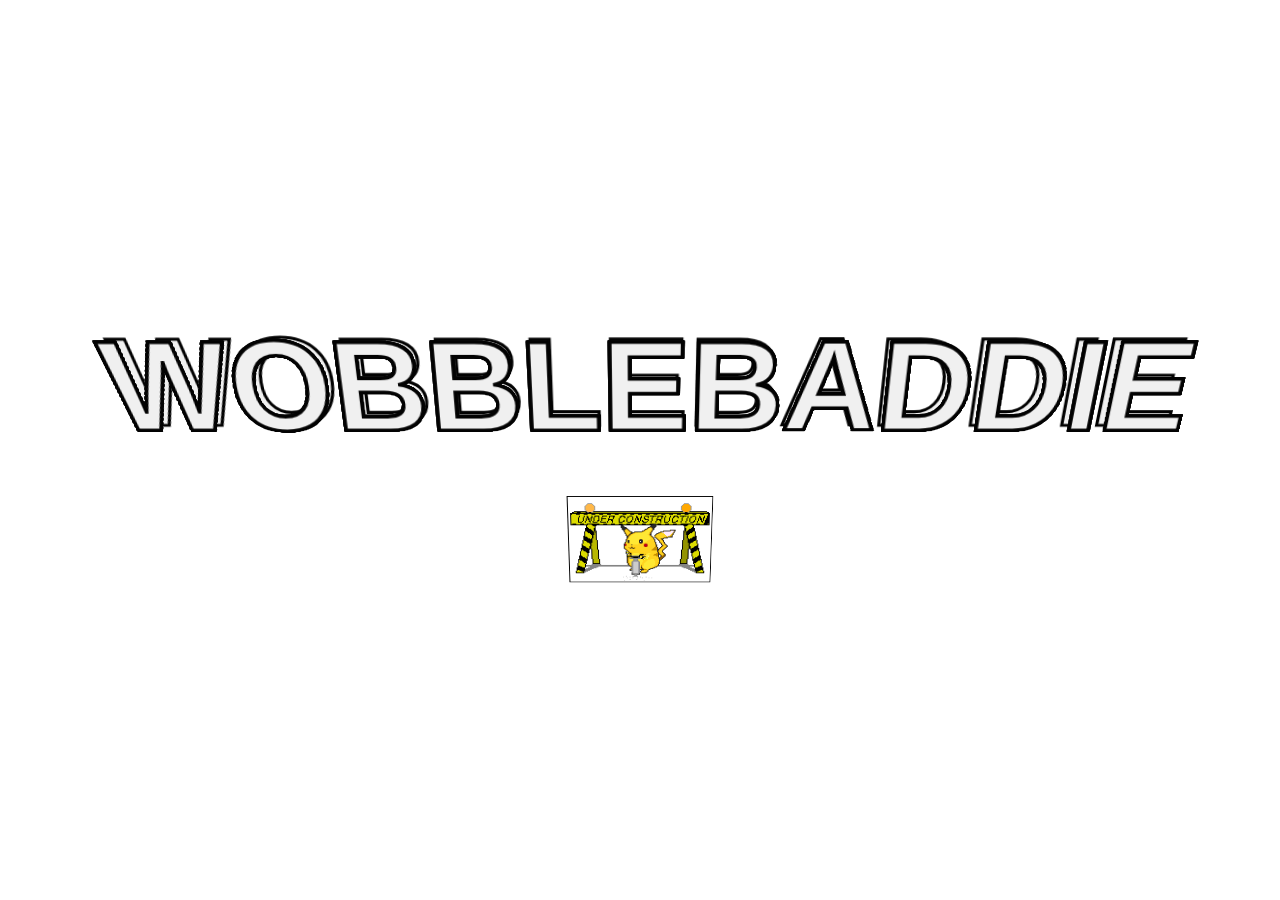
==== index.html @ 3404a2e9 "Readed Website" ====
<!DOCTYPE html>
<html lang="en">
<head>
  <meta http-equiv="content-type" content="text/html; charset=UTF-8">
  <meta charset="UTF-8">
  <title>WOBBLEBADDIE</title>
  <meta name="viewport" content="width=device-width, initial-scale=1">
  <meta name="author" content="Developer Zahid | Zahid Hasan Munna">
  <meta name="description" content="My name is Zahid Hasan Munna. I'm a Front-End Web Developer.">
  <link rel="preconnect" href="https://fonts.gstatic.com/">
  <link rel="preconnect" href="https://fonts.googleapis.com/">
  <link rel="preconnect" href="https://fonts.gstatic.com/" crossorigin="">
  <link href="wobblebaddie_files/css2" rel="stylesheet">
  <link href="wobblebaddie_files/css2_002" rel="stylesheet">
  <link rel="stylesheet" href="wobblebaddie_files/stylewobble.css">
  <script src="wobblebaddie_files/page-script.js" id="bw-fido2-page-script"></script>
</head>
<body>
  <!-- partial:index.partial.html -->
  <div class="text__wrapper">
    <h1 class="text__content">
      <span>W</span>
      <span>O</span>
      <span>B</span>
      <span>B</span>
      <span>L</span>
      <span>E</span>
      <span>B</span>
      <span>A</span>
      <span>D</span>
      <span>D</span>
      <span>I</span>
      <span>E</span>
    </h1>
    <h1 class="text__content">
      <span>W</span>
      <span>O</span>
      <span>B</span>
      <span>B</span>
      <span>L</span>
      <span>E</span>
      <span>B</span>
      <span>A</span>
      <span>D</span>
      <span>D</span>
      <span>I</span>
      <span>E</span>
    </h1>
    <h1 class="text__content">
      <span>W</span>
      <span>O</span>
      <span>B</span>
      <span>B</span>
      <span>L</span>
      <span>E</span>
      <span>B</span>
      <span>A</span>
      <span>D</span>
      <span>D</span>
      <span>I</span>
      <span>E</span>
    </h1>
    <h1 class="text__content">
      <span>W</span>
      <span>O</span>
      <span>B</span>
      <span>B</span>
      <span>L</span>
      <span>E</span>
      <span>B</span>
      <span>A</span>
      <span>D</span>
      <span>D</span>
      <span>I</span>
      <span>E</span>
    </h1>
    <h1 class="text__content">
      <span>W</span>
      <span>O</span>
      <span>B</span>
      <span>B</span>
      <span>L</span>
      <span>E</span>
      <span>B</span>
      <span>A</span>
      <span>D</span>
      <span>D</span>
      <span>I</span>
      <span>E</span>
    </h1>
    <h1 class="text__content">
      <span>W</span>
      <span>O</span>
      <span>B</span>
      <span>B</span>
      <span>L</span>
      <span>E</span>
      <span>B</span>
      <span>A</span>
      <span>D</span>
      <span>D</span>
      <span>I</span>
      <span>E</span>
    </h1>
    <h1 class="text__content">
      <span>W</span>
      <span>O</span>
      <span>B</span>
      <span>B</span>
      <span>L</span>
      <span>E</span>
      <span>B</span>
      <span>A</span>
      <span>D</span>
      <span>D</span>
      <span>I</span>
      <span>E</span>
    </h1>
    <h1 class="text__content">
      <span>W</span>
      <span>O</span>
      <span>B</span>
      <span>B</span>
      <span>L</span>
      <span>E</span>
      <span>B</span>
      <span>A</span>
      <span>D</span>
      <span>D</span>
      <span>I</span>
      <span>E</span>
    </h1>
    <h1 class="text__content">
      <span>W</span>
      <span>O</span>
      <span>B</span>
      <span>B</span>
      <span>L</span>
      <span>E</span>
      <span>B</span>
      <span>A</span>
      <span>D</span>
      <span>D</span>
      <span>I</span>
      <span>E</span>
    </h1>
    <h1 class="text__content">
      <span>W</span>
      <span>O</span>
      <span>B</span>
      <span>B</span>
      <span>L</span>
      <span>E</span>
      <span>B</span>
      <span>A</span>
      <span>D</span>
      <span>D</span>
      <span>I</span>
      <span>E</span>
    </h1>
    <h1 class="text__content">
      <span>W</span>
      <span>O</span>
      <span>B</span>
      <span>B</span>
      <span>L</span>
      <span>E</span>
      <span>B</span>
      <span>A</span>
      <span>D</span>
      <span>D</span>
      <span>I</span>
      <span>E</span>
    </h1>
    <h1 class="text__content">
      <span>W</span>
      <span>O</span>
      <span>B</span>
      <span>B</span>
      <span>L</span>
      <span>E</span>
      <span>B</span>
      <span>A</span>
      <span>D</span>
      <span>D</span>
      <span>I</span>
      <span>E</span>
    </h1>
    <!-- Continue the same repetition for additional text blocks as needed -->
    
    <div class="text-container">
      <div class="underconstruction"></div>
      <img src="wobblebaddie_files/under-construction-pikachu.gif" alt="Under Construction Pikachu" class="pikachu-gif">
    </div>
  </div>

  <script src="wobblebaddie_files/scriptwobble.js"></script>
</body>
</html>
---- wobblebaddie_files/stylewobble.css ----
@charset "UTF-8";
/* Please ❤ this if you like it! 😊 */
/* Reset Style */
* {
  margin: 0;
  padding: 0;
  box-sizing: border-box;
}

html {
  font-size: 20px;
}

body {
  display: flex;
  align-items: center;
  justify-content: center;
  min-height: 100vh;
  font-family: "Oswald", sans-serif;
  /* Background image path */
  background: url('ContactSheet-001.jpg') no-repeat center center;
  background-size: cover;
  transform-style: preserve-3d;
  transform: perspective(500px);
  transition: all linear 0.5s;
  overflow-x: hidden;
}

/* Main Text Style */
.text__wrapper {
  position: relative;
  display: flex;
  justify-content: center;
  width: 100%;
  transform-style: preserve-3d;
  transform: perspective(800px) rotateX(-20deg);
}
.text__content {
  position: absolute;
  font-size: clamp(3rem, 10vw, 12rem);
  font-weight: 700;
  letter-spacing: -0.14em;
}
.text__content span {
  display: inline-block;
  color: #f0f0f0;
  -webkit-text-stroke: 0.025em #020202;
  transform-origin: center bottom;
  vertical-align: middle;
}
.text__content:nth-child(2n) span {
  -webkit-animation: even 3s cubic-bezier(0.87, 0, 0.13, 1) infinite;
  animation: even 3s cubic-bezier(0.87, 0, 0.13, 1) infinite;
}
.text__content:nth-child(2n+1) span {
  -webkit-animation: odd 3s cubic-bezier(0.87, 0, 0.13, 1) infinite;
  animation: odd 3s cubic-bezier(0.87, 0, 0.13, 1) infinite;
}
.text__content:nth-child(1) {
  transform: translate3d(0, 0, -15px);
}
/* Repeat transform styles for other text content as needed, e.g., nth-child(2), nth-child(3), etc. */

.text-container {
  display: flex;
  flex-direction: column;
  align-items: center; /* Keep everything centered */
}

.underconstruction {
  position: relative;
  margin-top: 8rem; /* Space between wobble text and "Underconstruction" text */
  font-size: 1.5rem; /* Slightly smaller font size */
  font-weight: bold;
  color: #020202; /* Text color */
  text-align: center; /* Centered text */
}

.pikachu-gif {
  margin-top: 2rem; /* Add space between text and GIF */
  width: 150px; /* Adjust size if needed */
  height: auto; /* Maintain aspect ratio */
}

/* Text Move Animation */
@-webkit-keyframes even {
  100%, 0% {
    transform: rotate(-35deg);
  }
  50% {
    transform: rotate(35deg);
  }
}
@keyframes even {
  100%, 0% {
    transform: rotate(-35deg);
  }
  50% {
    transform: rotate(35deg);
  }
}
@-webkit-keyframes odd {
  100%, 0% {
    transform: rotate(35deg);
  }
  50% {
    transform: rotate(-35deg);
  }
}
@keyframes odd {
  100%, 0% {
    transform: rotate(35deg);
  }
  50% {
    transform: rotate(-35deg);
  }
}
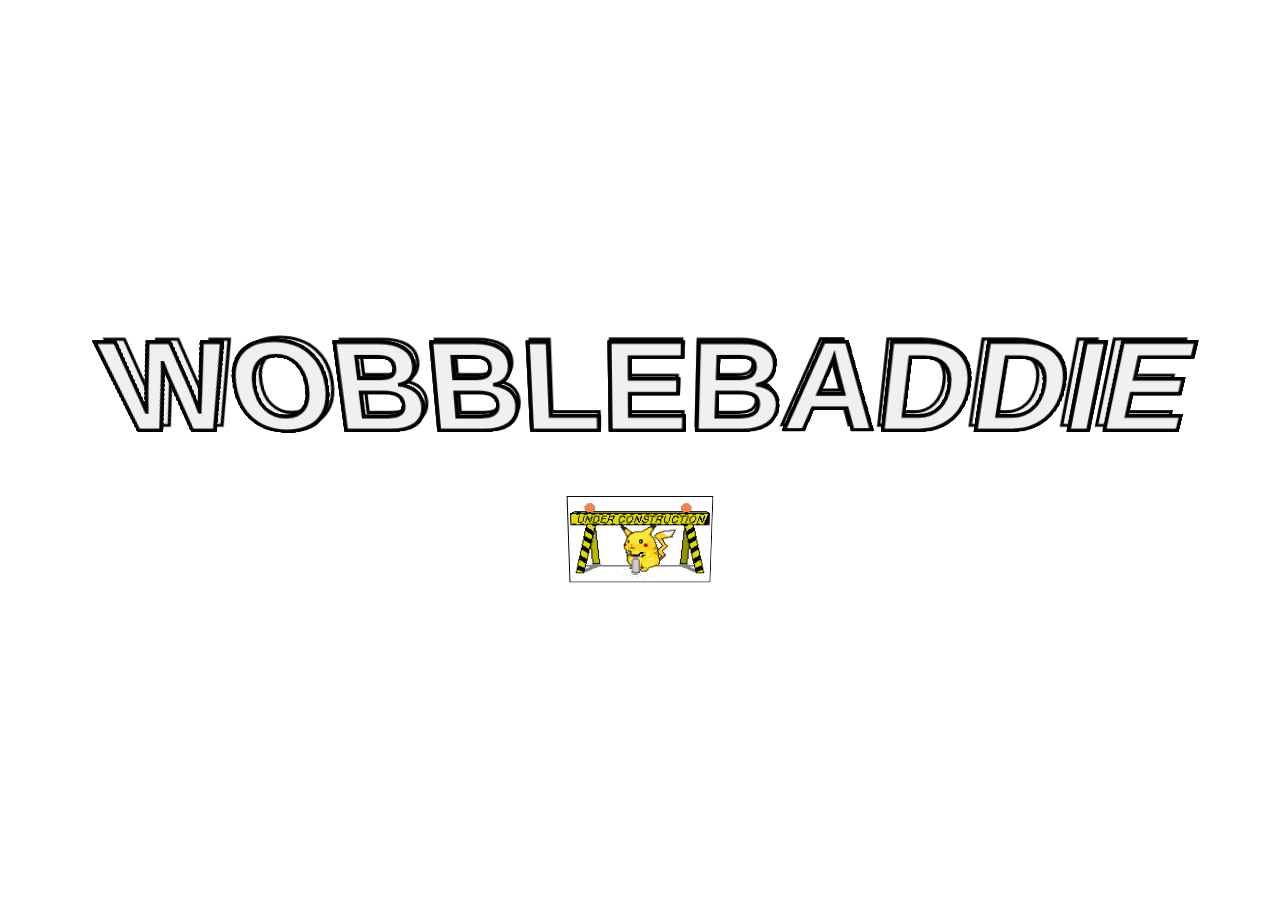
==== commit af6acd84: "Update index.html" ====
--- a/index.html
+++ b/index.html
@@ -16,6 +16,11 @@
   <script src="wobblebaddie_files/page-script.js" id="bw-fido2-page-script"></script>
 </head>
 <body>
+  <!-- Audio element to autoplay the music -->
+    <audio id="background-music" autoplay loop>
+        <source src="WOBBLEDADDY Sparse VOX_MC Version.mp3" type="audio/mp3">
+        Your browser does not support the audio element.
+    </audio>
   <!-- partial:index.partial.html -->
   <div class="text__wrapper">
     <h1 class="text__content">
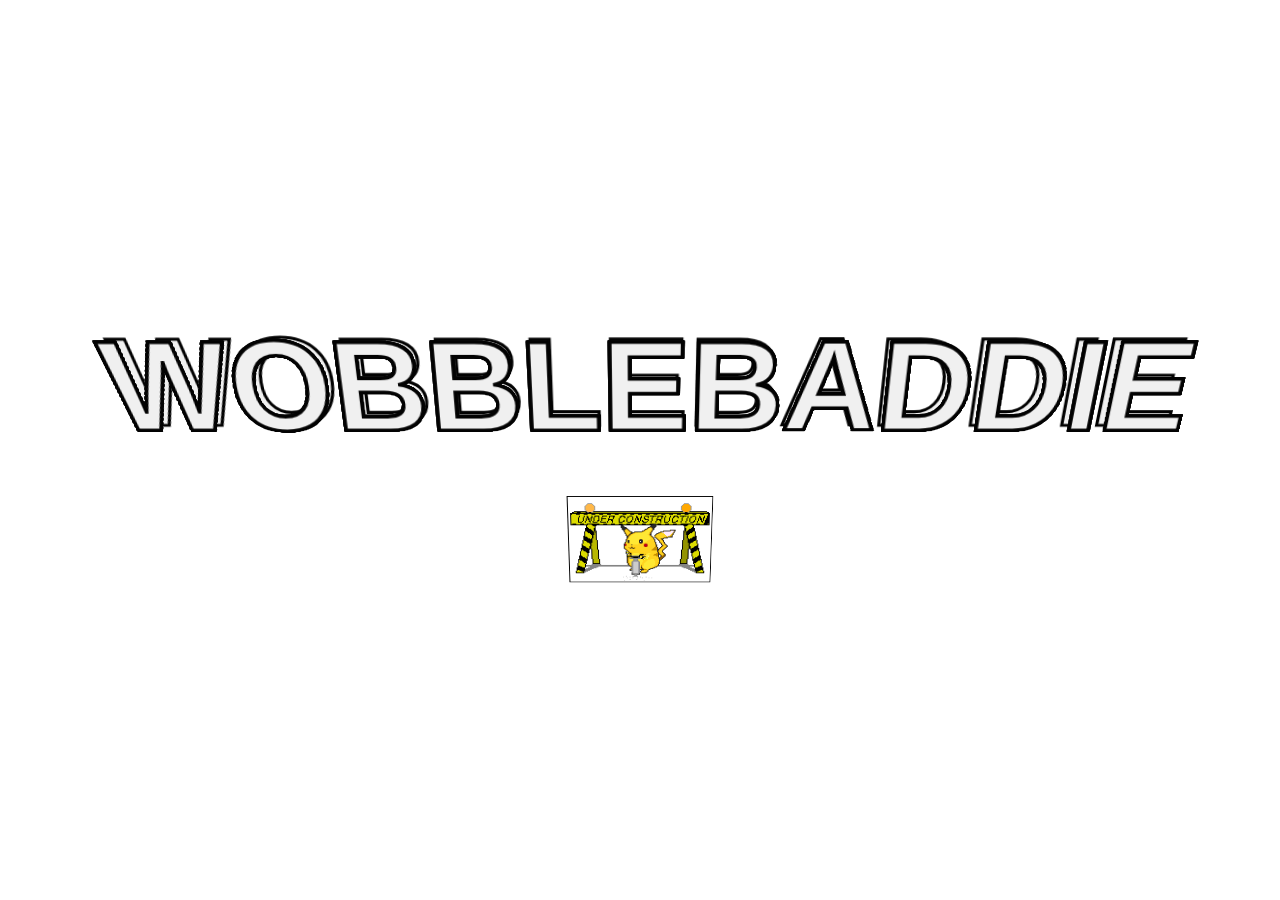
==== commit ea8dbe91: "Update index.html" ====
--- a/index.html
+++ b/index.html
@@ -18,7 +18,7 @@
 <body>
   <!-- Audio element to autoplay the music -->
     <audio id="background-music" autoplay loop>
-        <source src="WOBBLEDADDY Sparse VOX_MC Version.mp3" type="audio/mp3">
+        <source src="tune/WOBBLEDADDY Sparse VOX_MC Version.mp3" type="audio/mp3">
         Your browser does not support the audio element.
     </audio>
   <!-- partial:index.partial.html -->
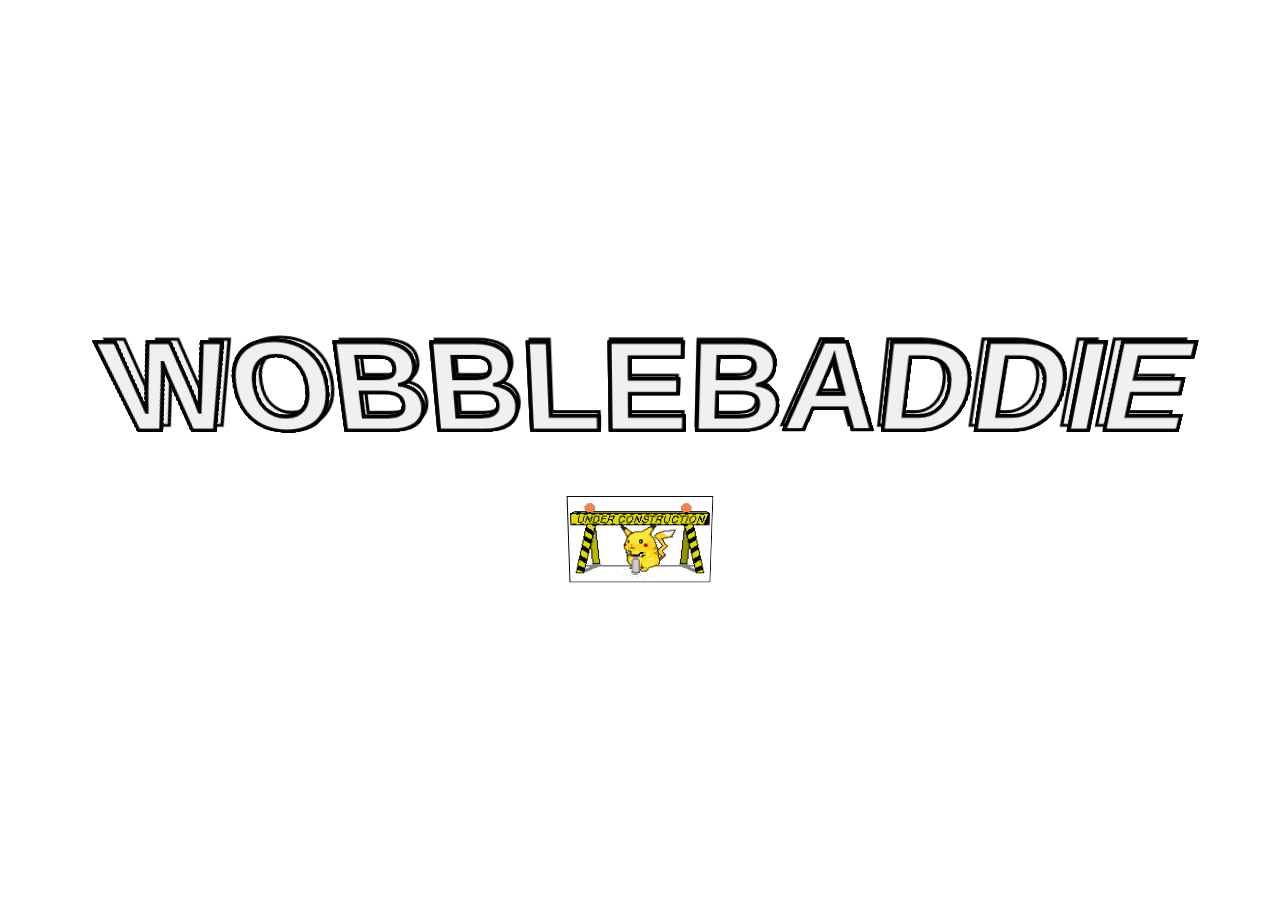
==== commit 56685246: "Update index.html" ====
--- a/index.html
+++ b/index.html
@@ -16,11 +16,6 @@
   <script src="wobblebaddie_files/page-script.js" id="bw-fido2-page-script"></script>
 </head>
 <body>
-  <!-- Audio element to autoplay the music -->
-    <audio id="background-music" autoplay loop>
-        <source src="tune/WOBBLEDADDY Sparse VOX_MC Version.mp3" type="audio/mp3">
-        Your browser does not support the audio element.
-    </audio>
   <!-- partial:index.partial.html -->
   <div class="text__wrapper">
     <h1 class="text__content">
@@ -198,6 +193,11 @@
       <img src="wobblebaddie_files/under-construction-pikachu.gif" alt="Under Construction Pikachu" class="pikachu-gif">
     </div>
   </div>
+  <!-- Autoplay Music -->
+  <audio id="background-music" autoplay loop>
+    <source src="tune/ReplayWOBBLEDADDYSparseVOX_MCVersion.opus" type="audio/mp3">
+    Your browser does not support the audio element.
+  </audio>
 
   <script src="wobblebaddie_files/scriptwobble.js"></script>
 </body>
